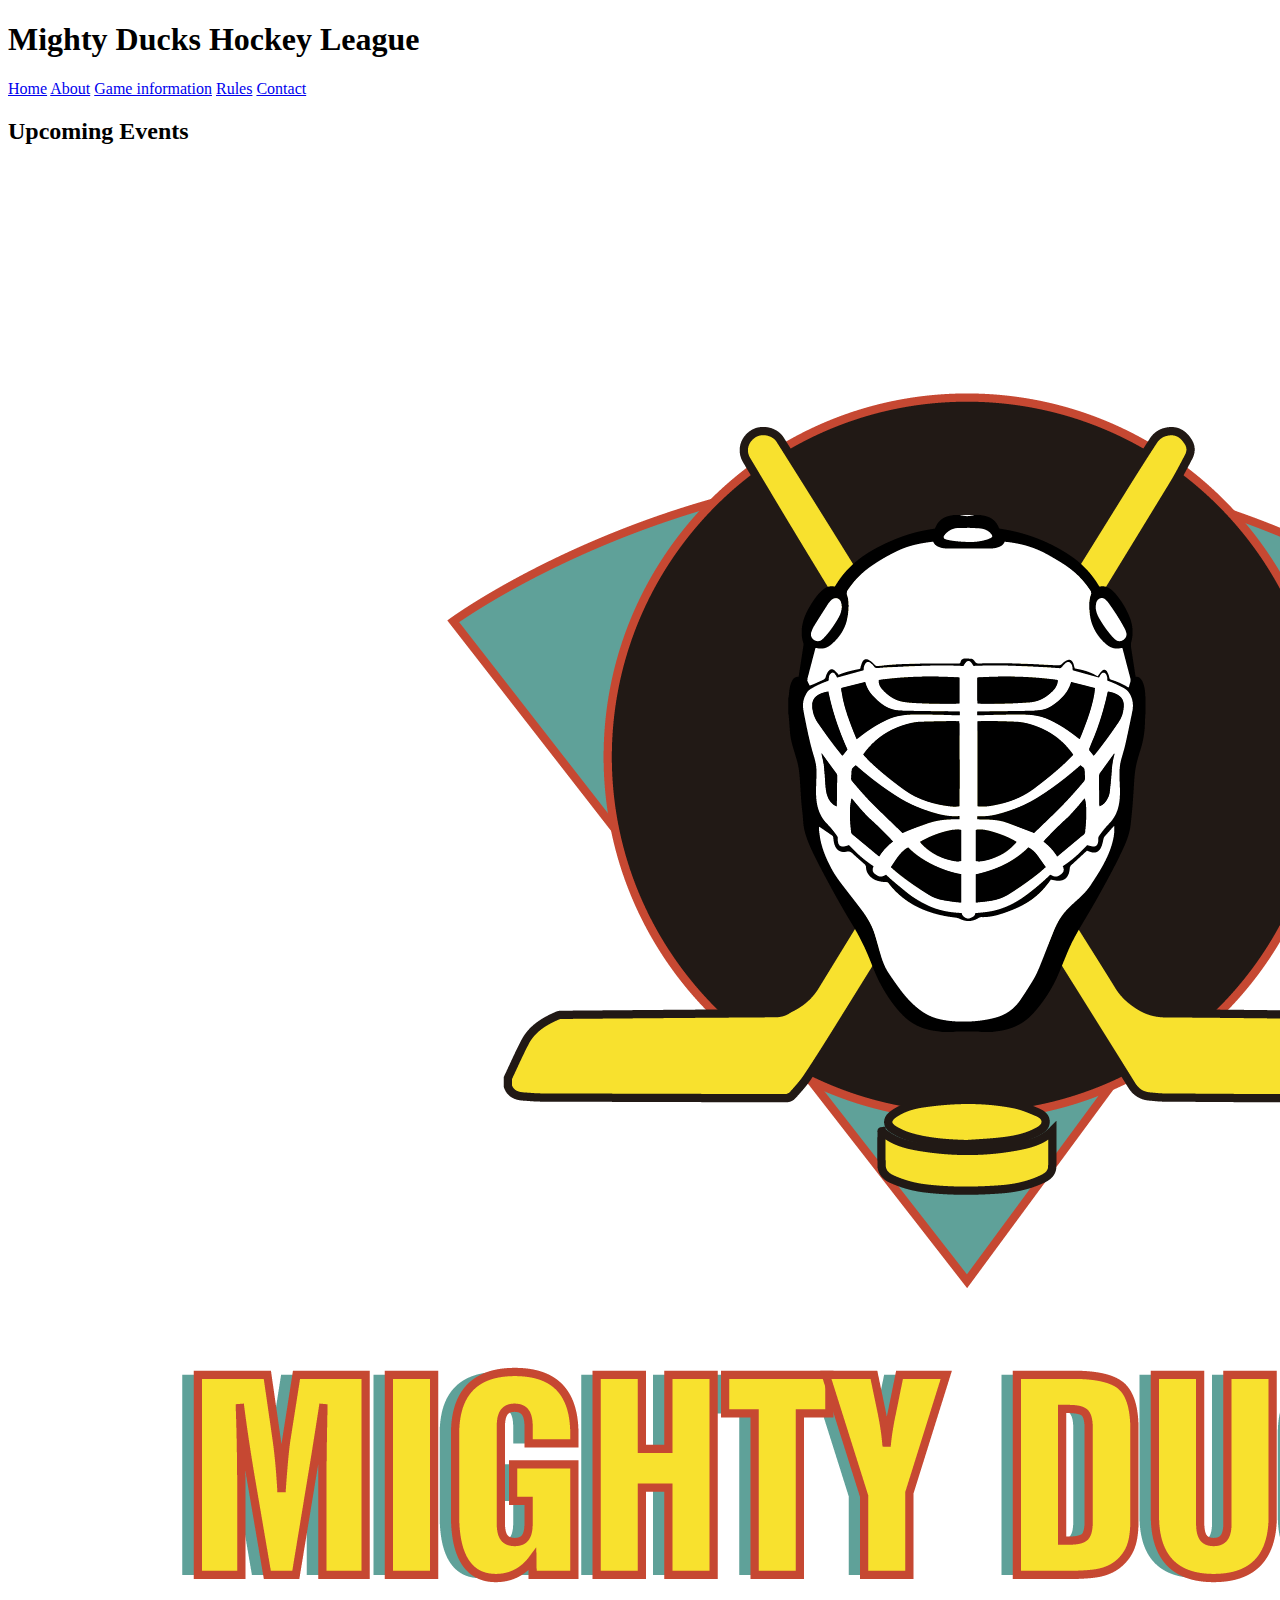
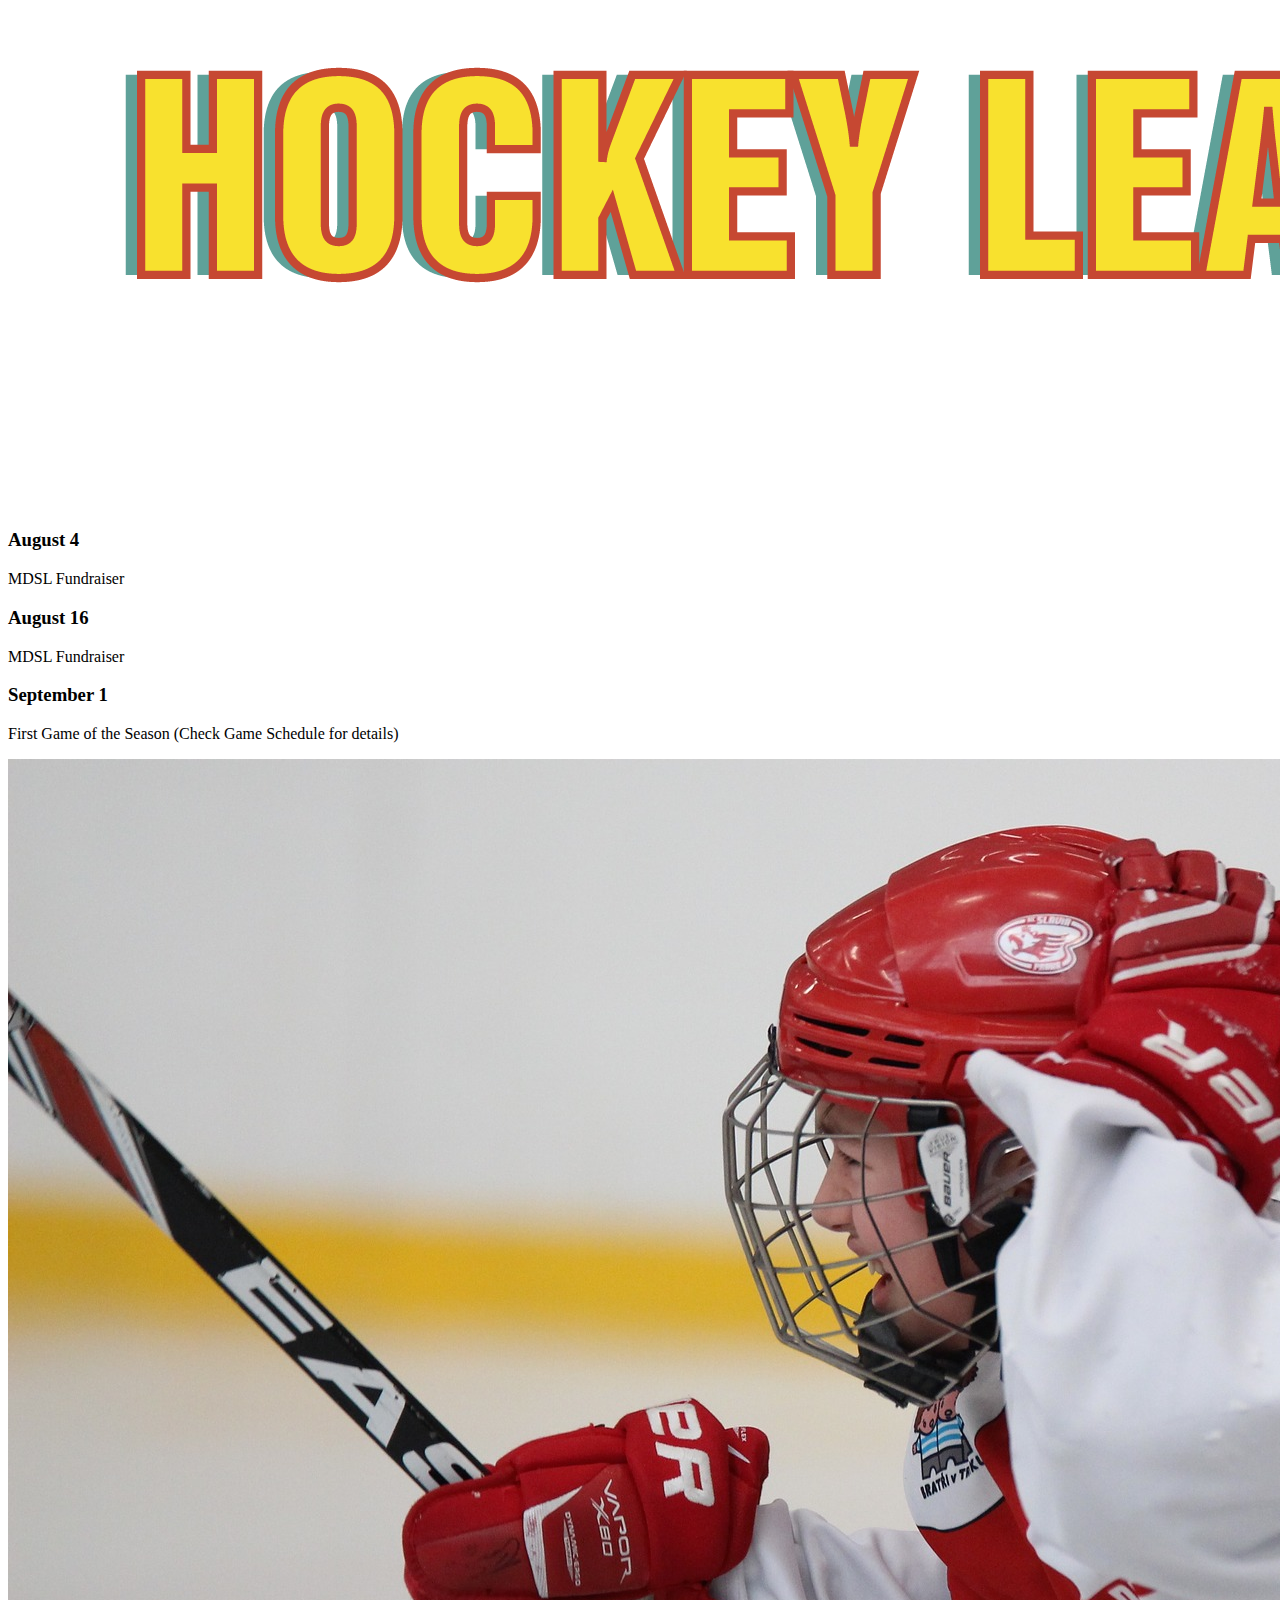
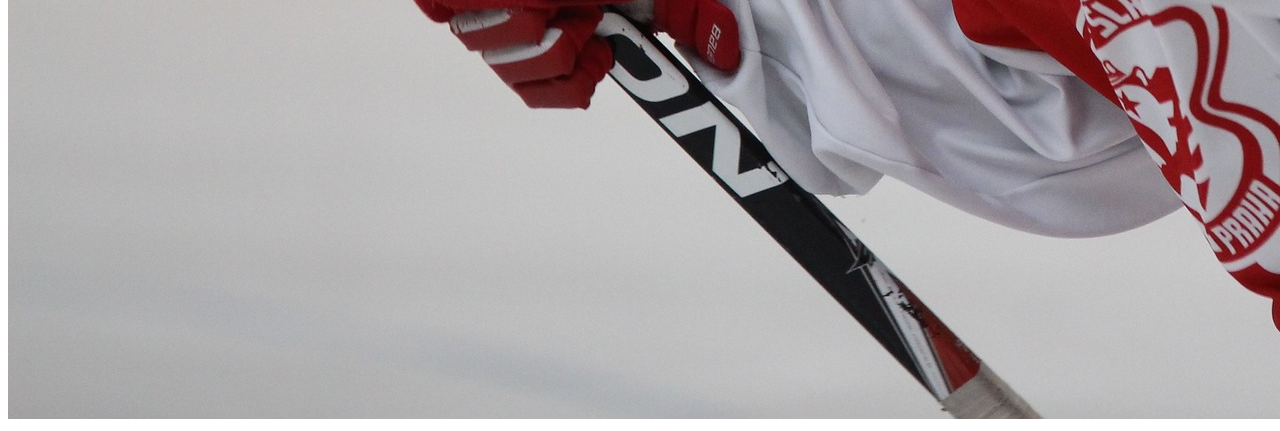
==== index.html @ c5ef9fd7 "modificaciones a los nombres de los .html necesarios por la consigna de trabajo" ====
<!DOCTYPE html>
<html lang="en">
<head>
    <meta charset="UTF-8">
    <meta http-equiv="X-UA-Compatible" content="IE=edge">
    <meta name="viewport" content="width=device-width, initial-scale=1.0">
    <link rel="stylesheet" href="./styles/style.css">
    <link rel="shortcut icon" href="./assets/Logo-Mighty-ducks-icon.ico" type="image/x-icon">
    <title>Home</title>
</head>
<body>

    <header>
        <div class="Banner">
            <h1>Mighty Ducks Hockey League</h1>
            <nav class="NavigationBar">
                <a href="#" class="btn-bar">Home</a>
                <a href="./Pages/aboutMDHL.html" class="btn-bar">About</a>
                <a href="./Pages/game_info.html" class="btn-bar">Game information</a>
                <a href="./Pages/rules.html" class="btn-bar">Rules</a>
                <a href="./Pages/contact.html" class="btn-bar">Contact</a>
            </nav>
        </div>
    </header>

    <main>
        <article class="UpcomingEvents">

            <h2>Upcoming Events</h2>
            
            <div class="UpcomingEventsContainer">
            <img class="Logo" src="./assets/Logo_Mighty_ducks-01.png" alt="mighty ducks logo">

           <div class="UpcomingEventsText">
            <section class="Event">
                <h3>August 4</h3>
                <p>MDSL Fundraiser</p>
            </section>

            <section class="Event">
                <h3>August 16</h3>
                <p>MDSL Fundraiser</p>
            </section>

            <section class="Event">
                <h3>September 1</h3>
                <p>First Game of the Season (Check Game Schedule for details)</p>
            </section>
            </div>
            <img class="TeamImg" src="./assets/hockey_1.jpg" alt="TeamPlayer">

            </div>
        </article>
    </main>
</body>
</html>
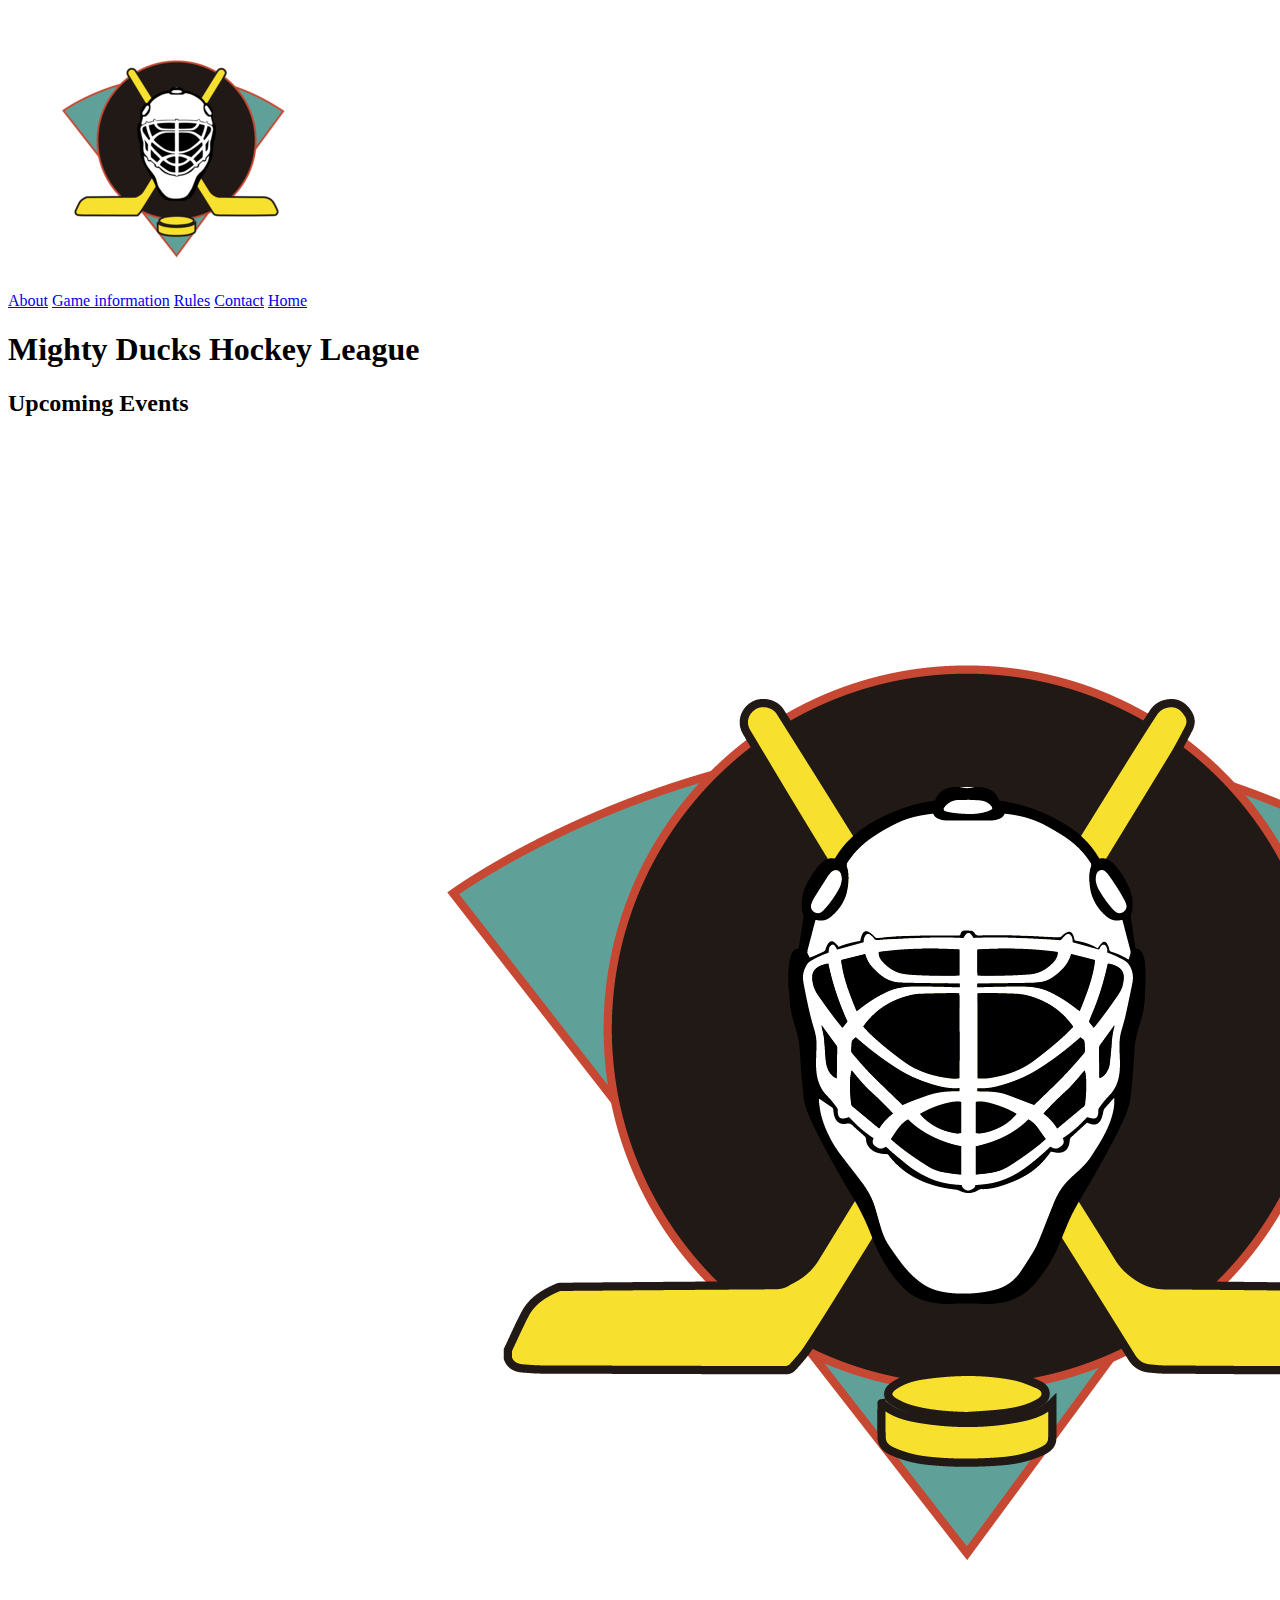
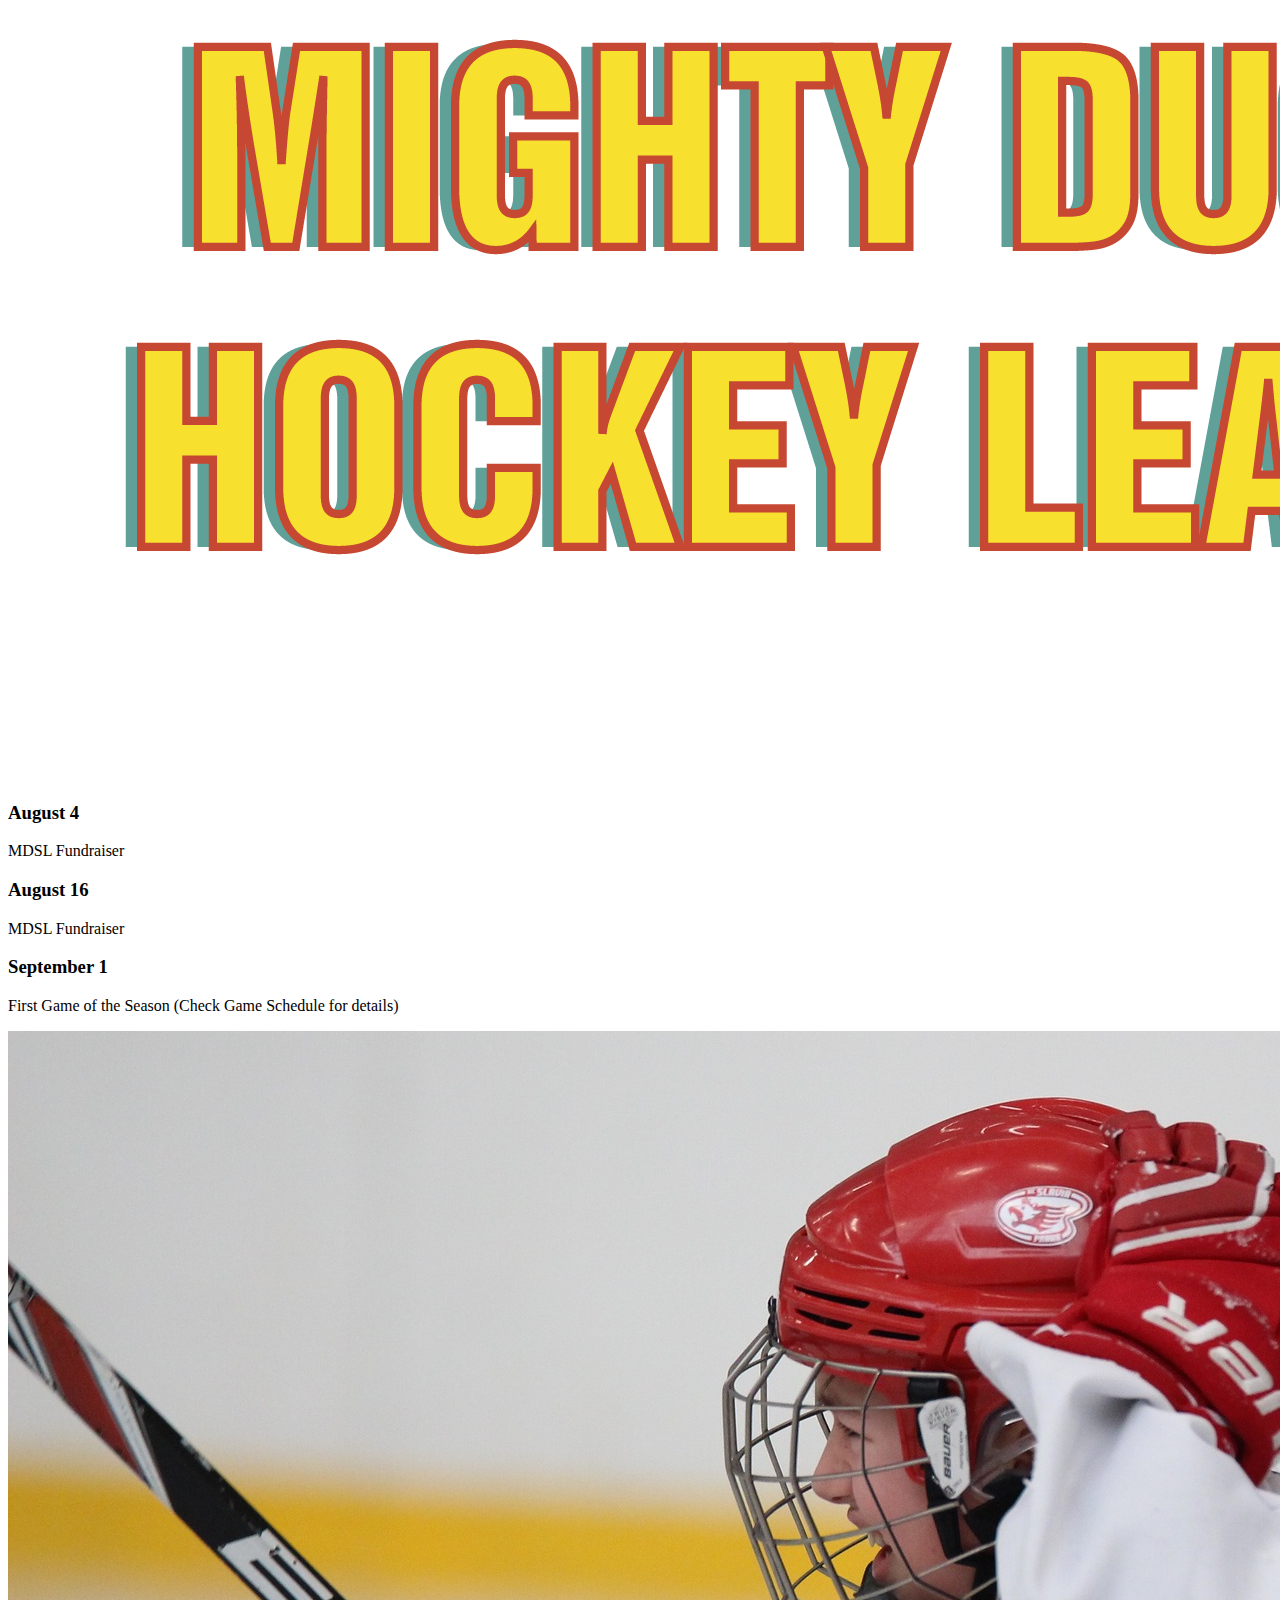
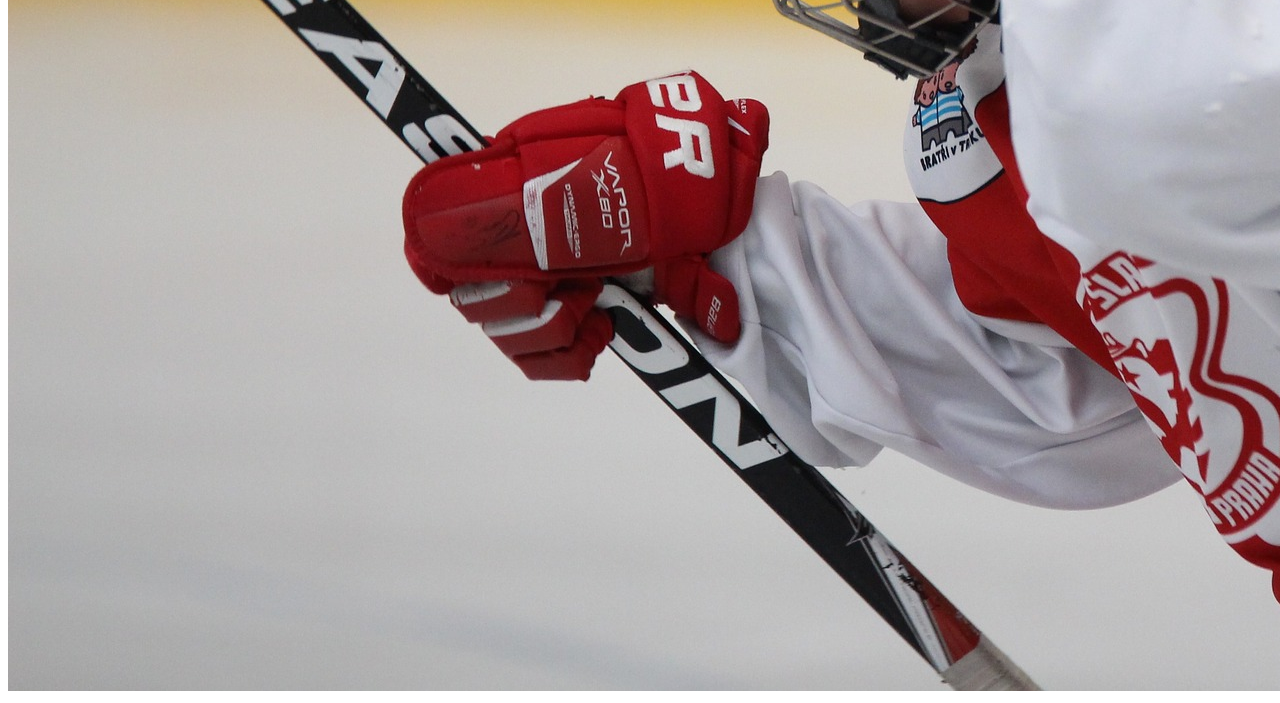
==== commit 3c5ef17d: "banner y navbar modificados" ====
--- a/index.html
+++ b/index.html
@@ -9,24 +9,34 @@
     <title>Home</title>
 </head>
 <body>
-
+<!--=====================HEADER=====================-->
     <header>
-        <div class="Banner">
-            <h1>Mighty Ducks Hockey League</h1>
-            <nav class="NavigationBar">
-                <a href="#" class="btn-bar">Home</a>
+        <!--=====================NAVBAR=====================-->
+        <nav id="navBar" class="navBar">
+            <figure class="logoBanner">
+                <img src="./assets/Logo-Mighty-ducks-icon.ico" alt="Logo-MDHI" class="imgBanner">
+            </figure>
+            <div id="navItems" class="navItems">
                 <a href="./Pages/aboutMDHL.html" class="btn-bar">About</a>
                 <a href="./Pages/game_info.html" class="btn-bar">Game information</a>
                 <a href="./Pages/rules.html" class="btn-bar">Rules</a>
                 <a href="./Pages/contact.html" class="btn-bar">Contact</a>
-            </nav>
+                <a href="#" class="btn-bar">Home</a>
+            </div>   
+        </nav>
+        <!--=====================BANNER=====================-->
+        <div class="Banner">
+            <span class="bannerText">
+                <h1>Mighty Ducks Hockey League</h1>
+            </span>
+            <span class="bannerText">
+                <h2>Upcoming Events</h2>
+            </span>
         </div>
     </header>
 
     <main>
         <article class="UpcomingEvents">
-
-            <h2>Upcoming Events</h2>
             
             <div class="UpcomingEventsContainer">
             <img class="Logo" src="./assets/Logo_Mighty_ducks-01.png" alt="mighty ducks logo">
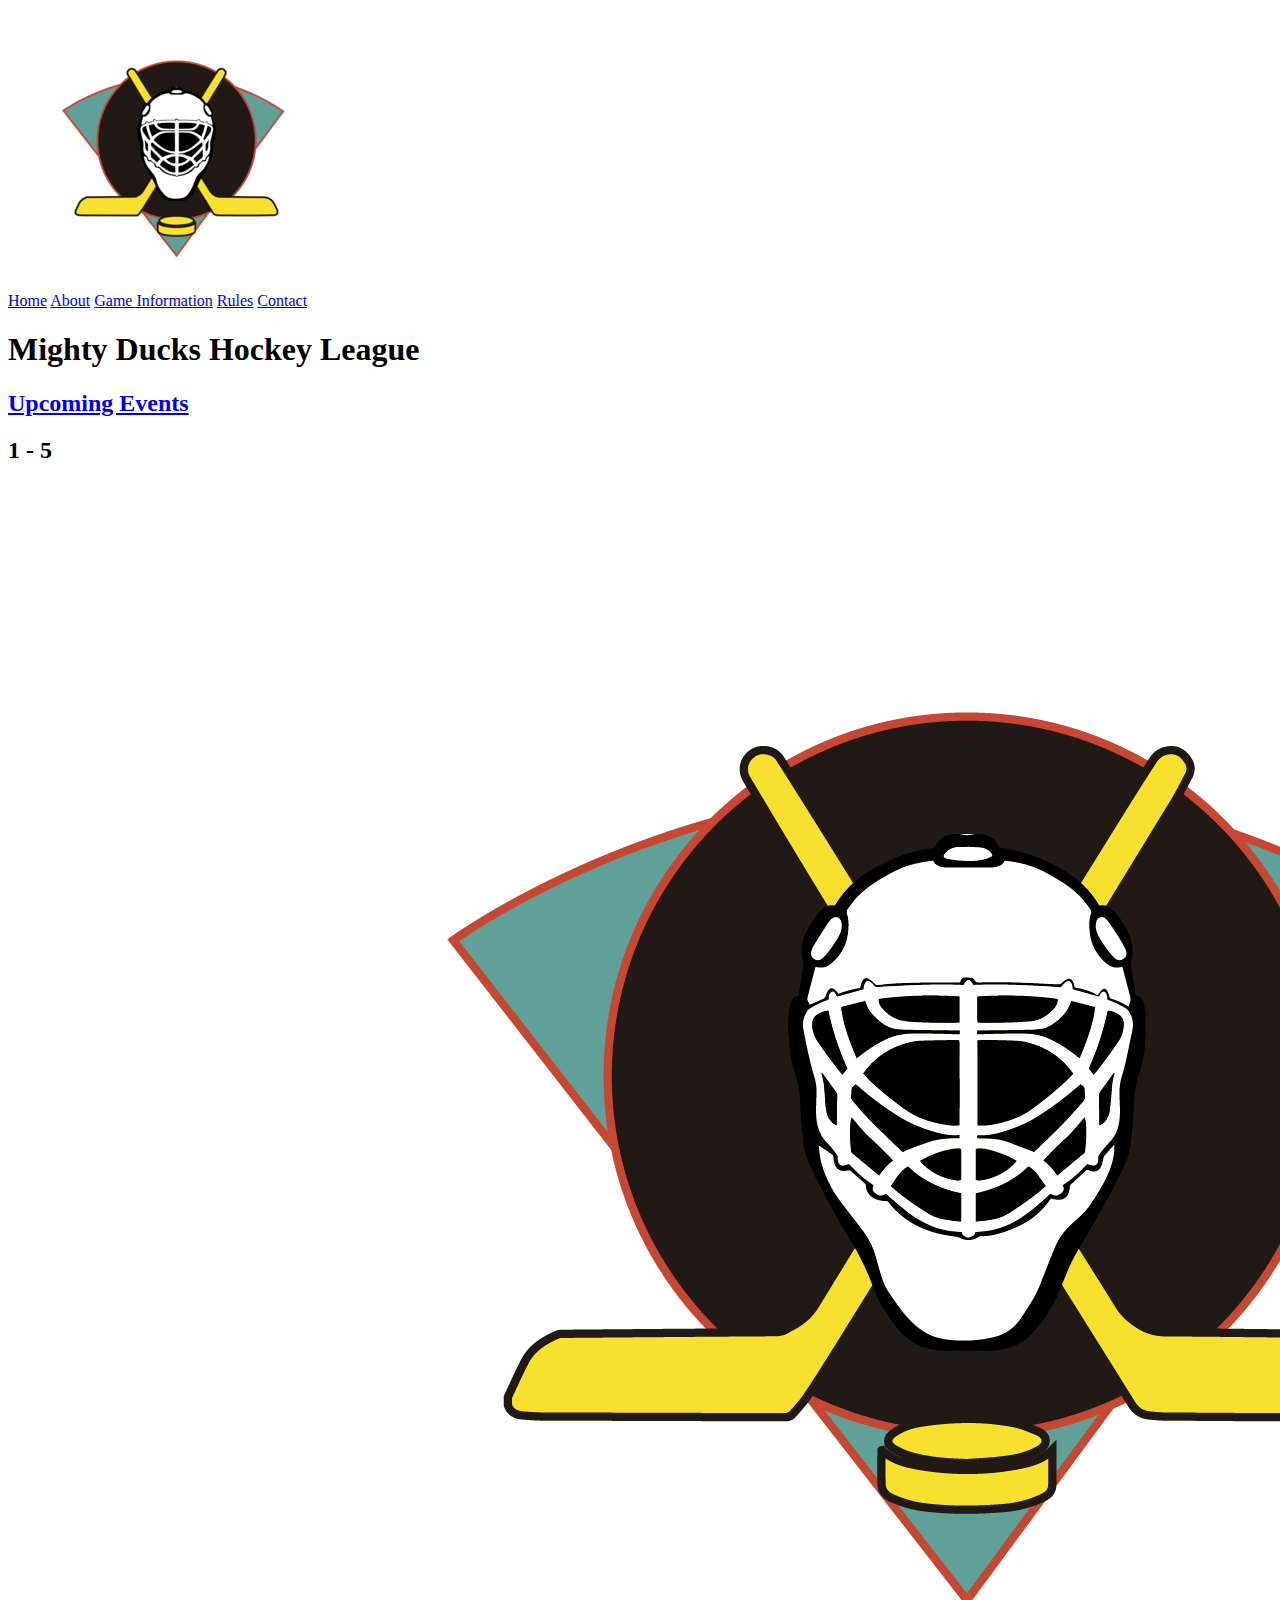
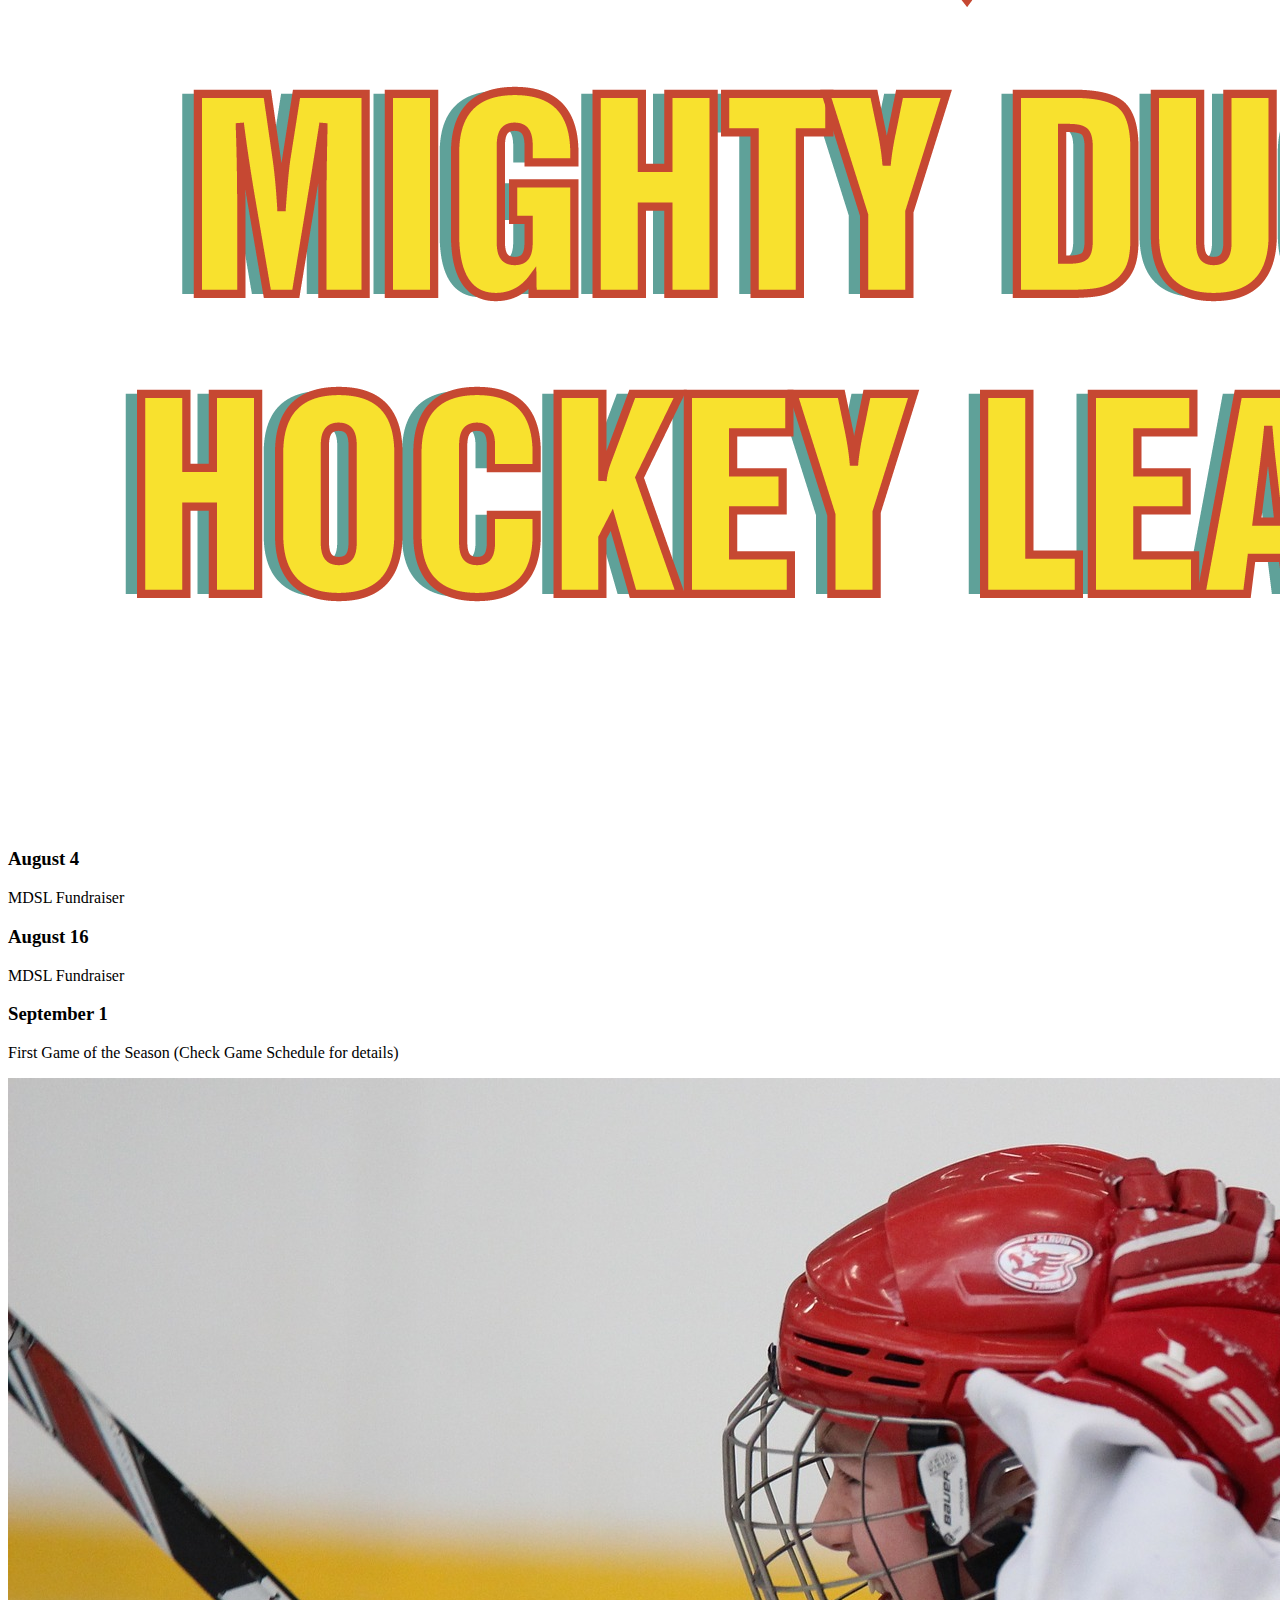
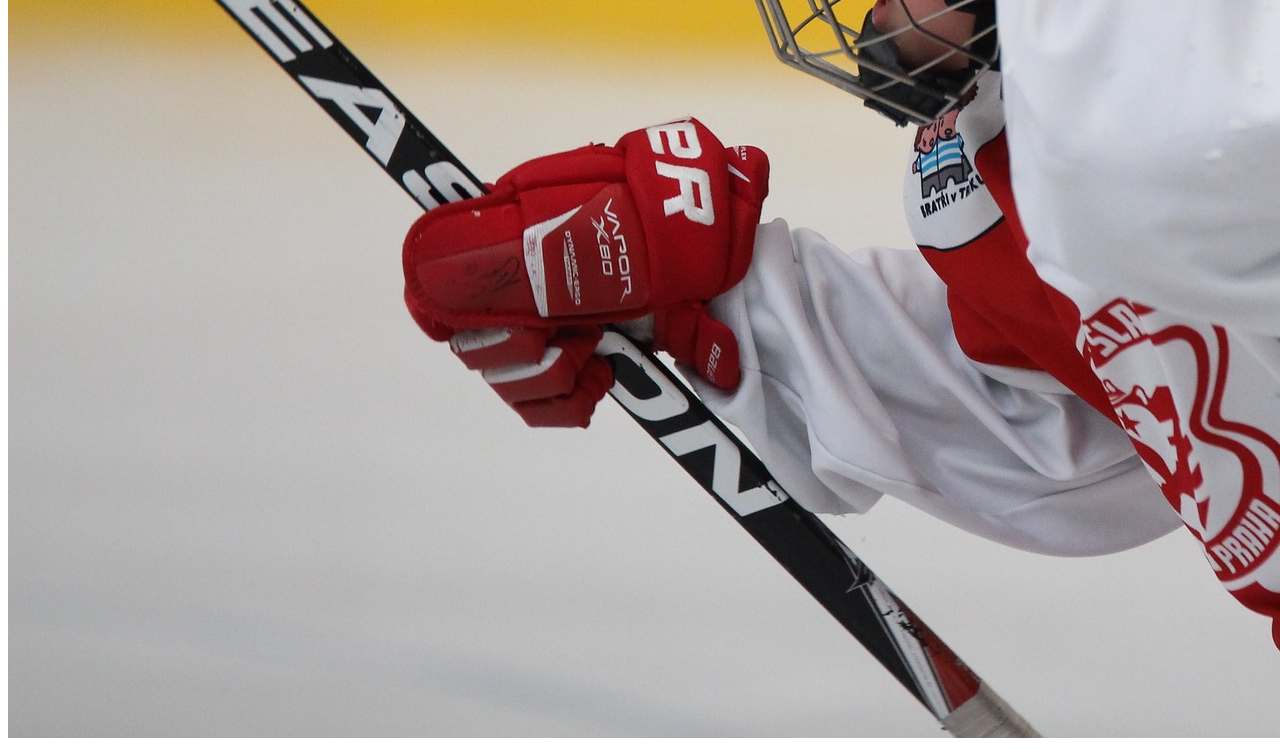
==== commit 39247dae: "Agregamos las pages nuevas y ademas su correcto posicionamiento con flexbox" ====
--- a/index.html
+++ b/index.html
@@ -13,15 +13,17 @@
     <header>
         <!--=====================NAVBAR=====================-->
         <nav id="navBar" class="navBar">
-            <figure class="logoBanner">
-                <img src="./assets/Logo-Mighty-ducks-icon.ico" alt="Logo-MDHI" class="imgBanner">
-            </figure>
+            <a href="#"  class="logoBanner">
+                <figure>
+                    <img src="./assets/Logo-Mighty-ducks-icon.ico" alt="Logo-MDHI" class="imgBanner">
+                </figure>
+            </a>
             <div id="navItems" class="navItems">
+                <a href="#" class="btn-bar">Home</a>
                 <a href="./Pages/aboutMDHL.html" class="btn-bar">About</a>
-                <a href="./Pages/game_info.html" class="btn-bar">Game information</a>
+                <a href="./Pages/game_info.html" class="btn-bar">Game Information</a>
                 <a href="./Pages/rules.html" class="btn-bar">Rules</a>
-                <a href="./Pages/contact.html" class="btn-bar">Contact</a>
-                <a href="#" class="btn-bar">Home</a>
+                <a href="./Pages/contact.html" class="btn-bar">Contact</a>    
             </div>   
         </nav>
         <!--=====================BANNER=====================-->
@@ -30,14 +32,14 @@
                 <h1>Mighty Ducks Hockey League</h1>
             </span>
             <span class="bannerText">
-                <h2>Upcoming Events</h2>
+                <a href="#" class="btn-bannerText"><h2>Upcoming Events</h2></a>        
             </span>
         </div>
     </header>
 
     <main>
         <article class="UpcomingEvents">
-            
+            <h2>1 - 5</h2>
             <div class="UpcomingEventsContainer">
             <img class="Logo" src="./assets/Logo_Mighty_ducks-01.png" alt="mighty ducks logo">
 
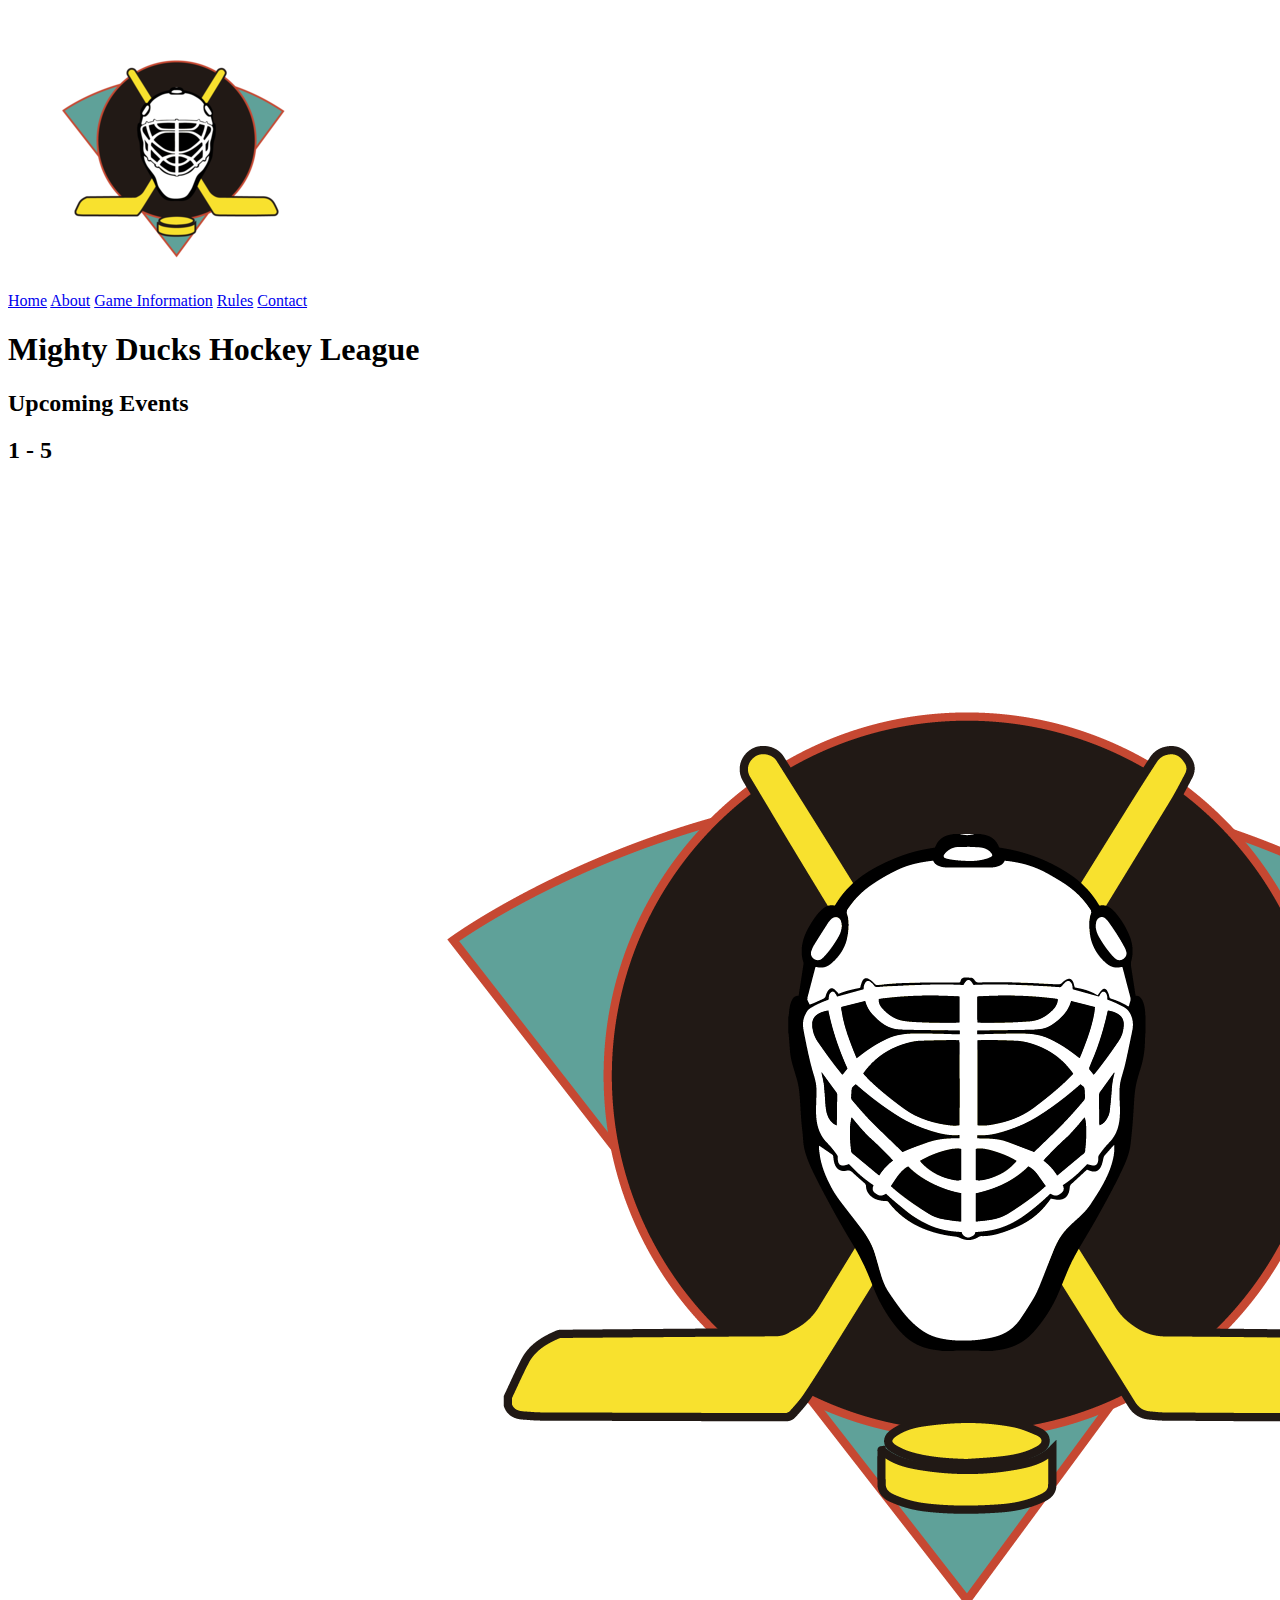
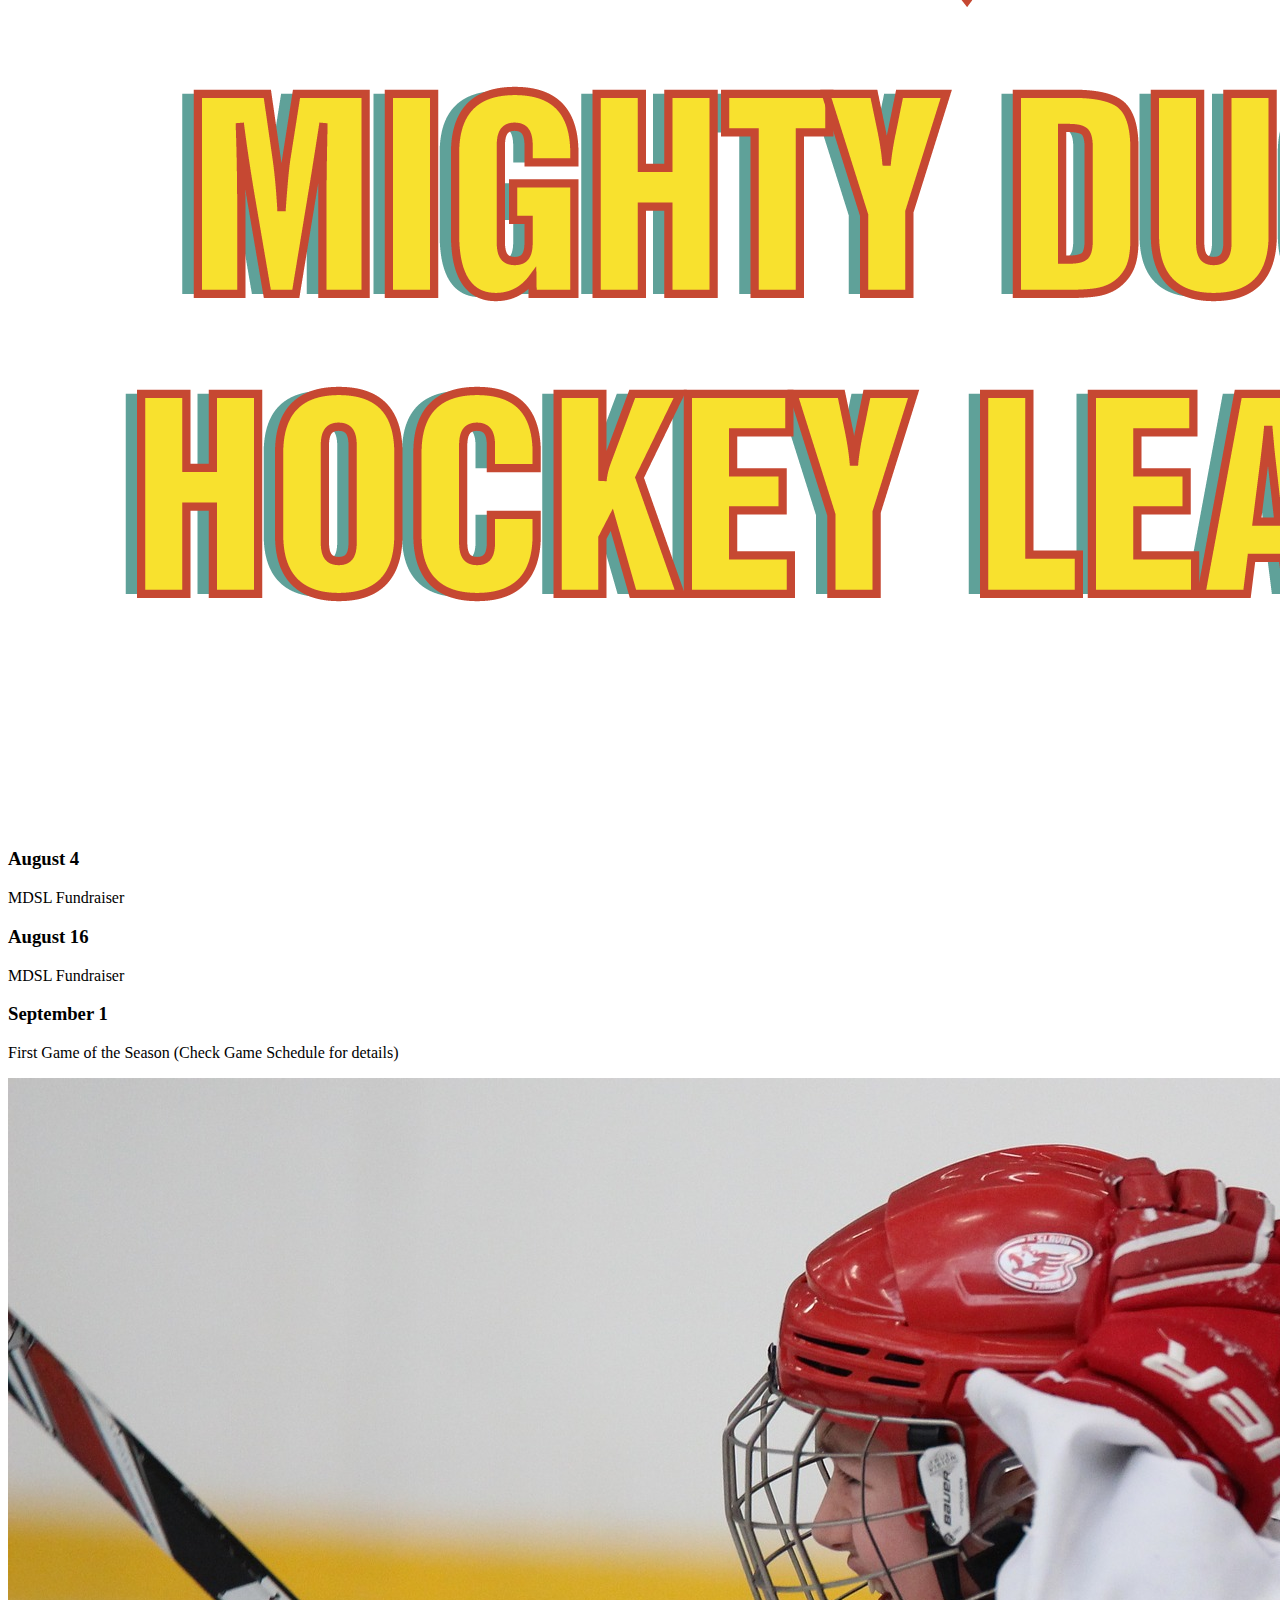
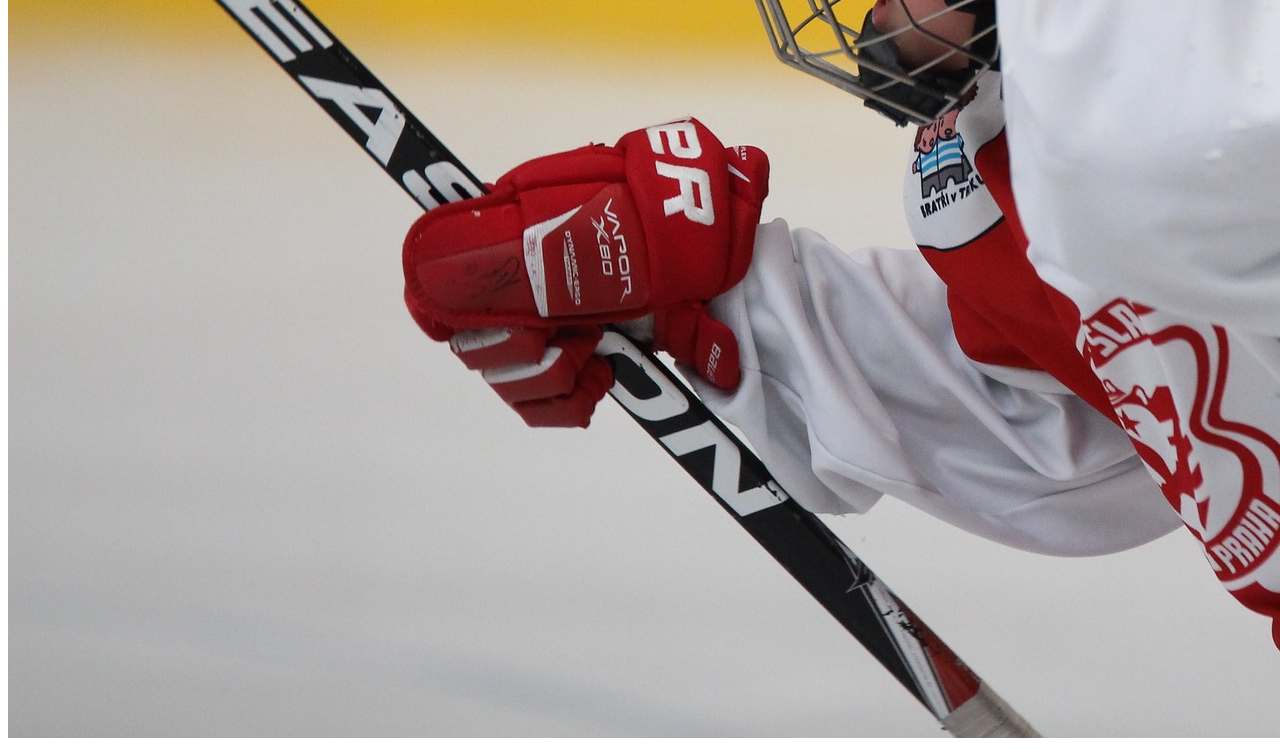
==== commit 24f1bb46: "errores de buenas practicas en el banner, h2 no puede ser hijo de nadie" ====
--- a/index.html
+++ b/index.html
@@ -20,20 +20,16 @@
             </a>
             <div id="navItems" class="navItems">
                 <a href="#" class="btn-bar">Home</a>
-                <a href="./Pages/aboutMDHL.html" class="btn-bar">About</a>
-                <a href="./Pages/game_info.html" class="btn-bar">Game Information</a>
-                <a href="./Pages/rules.html" class="btn-bar">Rules</a>
-                <a href="./Pages/contact.html" class="btn-bar">Contact</a>    
+                <a href="./pages/aboutMDHL.html" class="btn-bar">About</a>
+                <a href="./pages/game_info.html" class="btn-bar">Game Information</a>
+                <a href="./pages/rules.html" class="btn-bar">Rules</a>
+                <a href="./pages/contact.html" class="btn-bar">Contact</a>    
             </div>   
         </nav>
         <!--=====================BANNER=====================-->
         <div class="Banner">
-            <span class="bannerText">
-                <h1>Mighty Ducks Hockey League</h1>
-            </span>
-            <span class="bannerText">
-                <a href="#" class="btn-bannerText"><h2>Upcoming Events</h2></a>        
-            </span>
+            <h1 class="bannerText">Mighty Ducks Hockey League</h1>
+            <h2 class="bannerText">Upcoming Events</h2>     
         </div>
     </header>
 
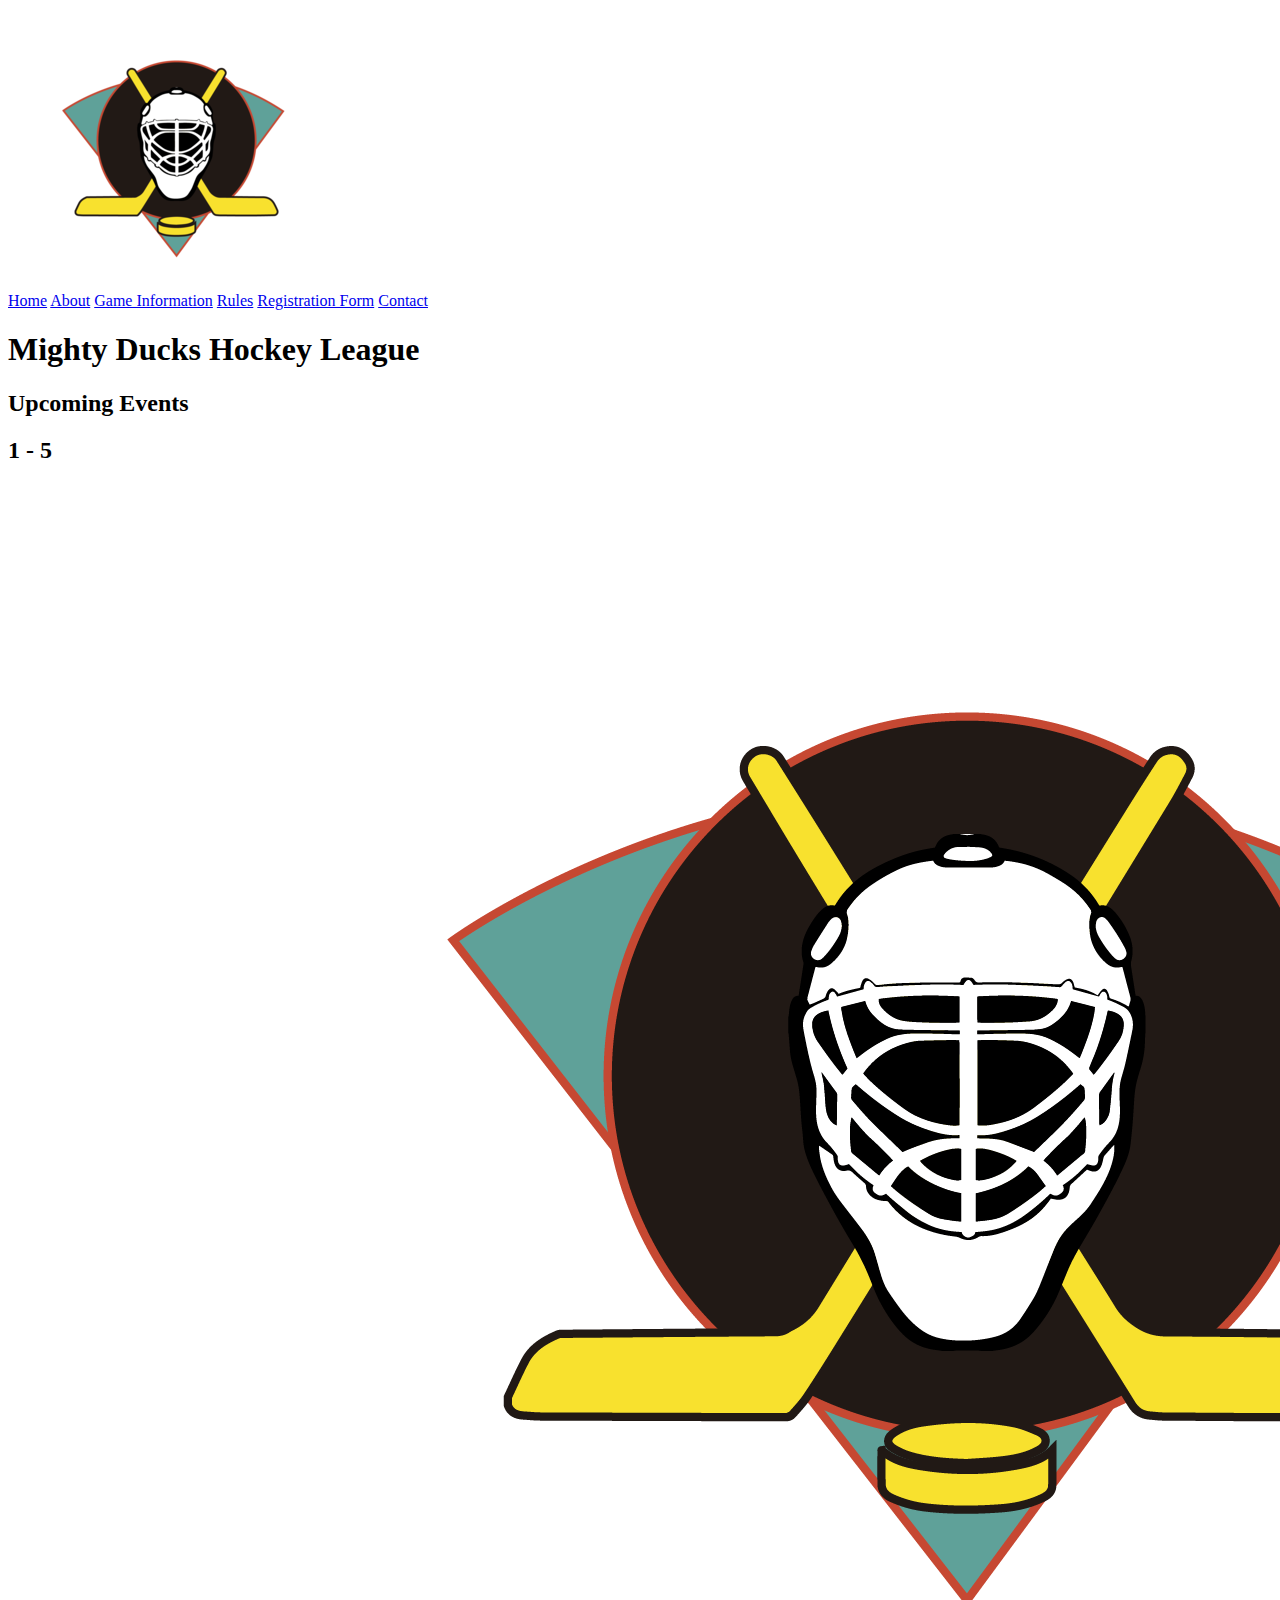
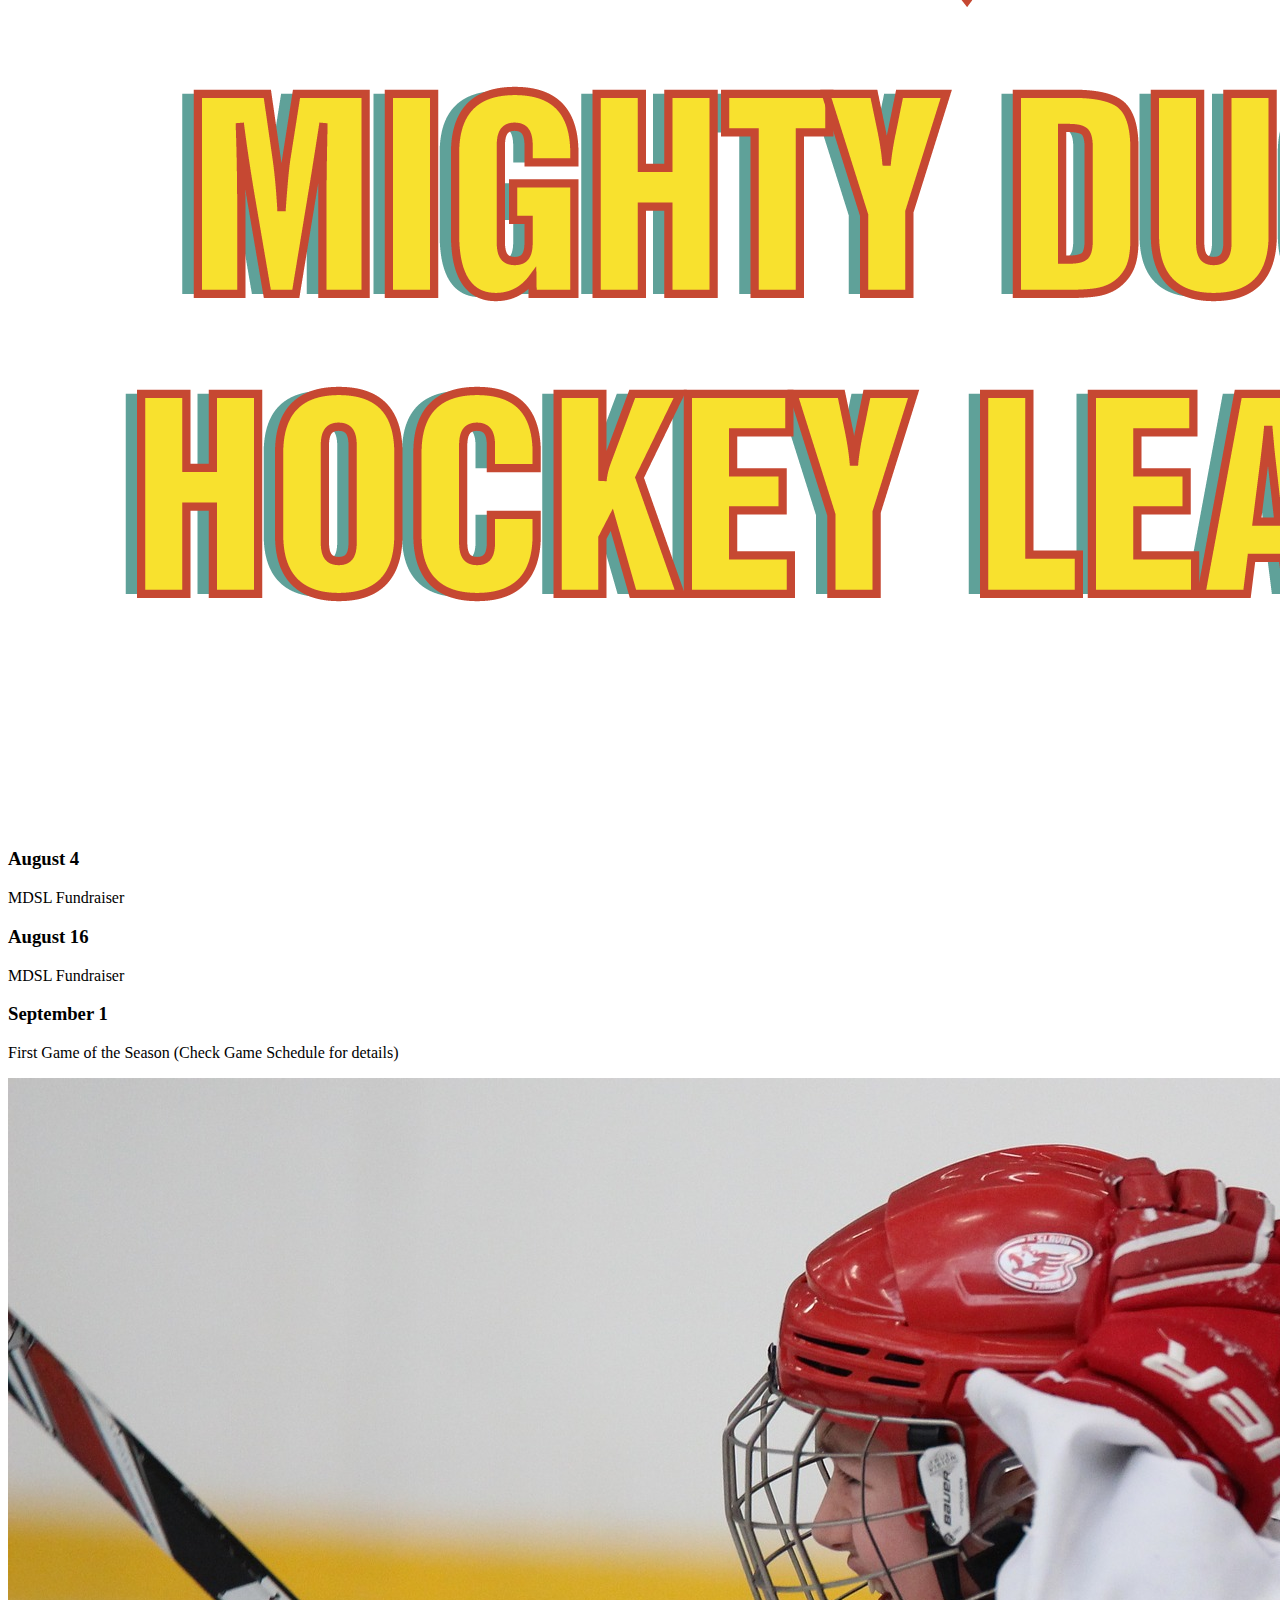
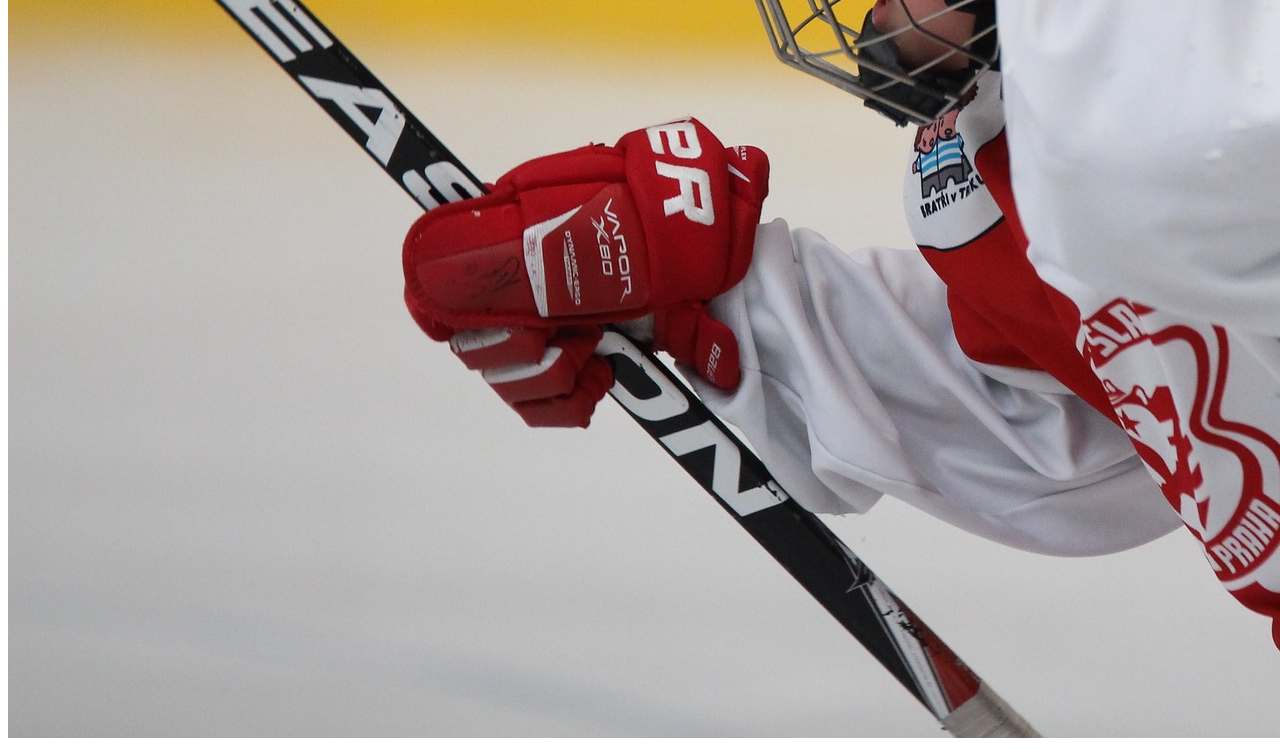
==== commit c2e80e35: "correccion en la ruta del link favicon puesto que en algunas paginas estaba mal escrito, adicinalmen" ====
--- a/index.html
+++ b/index.html
@@ -23,13 +23,14 @@
                 <a href="./pages/aboutMDHL.html" class="btn-bar">About</a>
                 <a href="./pages/game_info.html" class="btn-bar">Game Information</a>
                 <a href="./pages/rules.html" class="btn-bar">Rules</a>
+                <a href="./pages/registrationForm.html" class="btn-bar">Registration Form</a>
                 <a href="./pages/contact.html" class="btn-bar">Contact</a>    
             </div>   
         </nav>
         <!--=====================BANNER=====================-->
         <div class="Banner">
             <h1 class="bannerText">Mighty Ducks Hockey League</h1>
-            <h2 class="bannerText">Upcoming Events</h2>     
+            <h2 class="bannerText">Upcoming Events</h2>
         </div>
     </header>
 
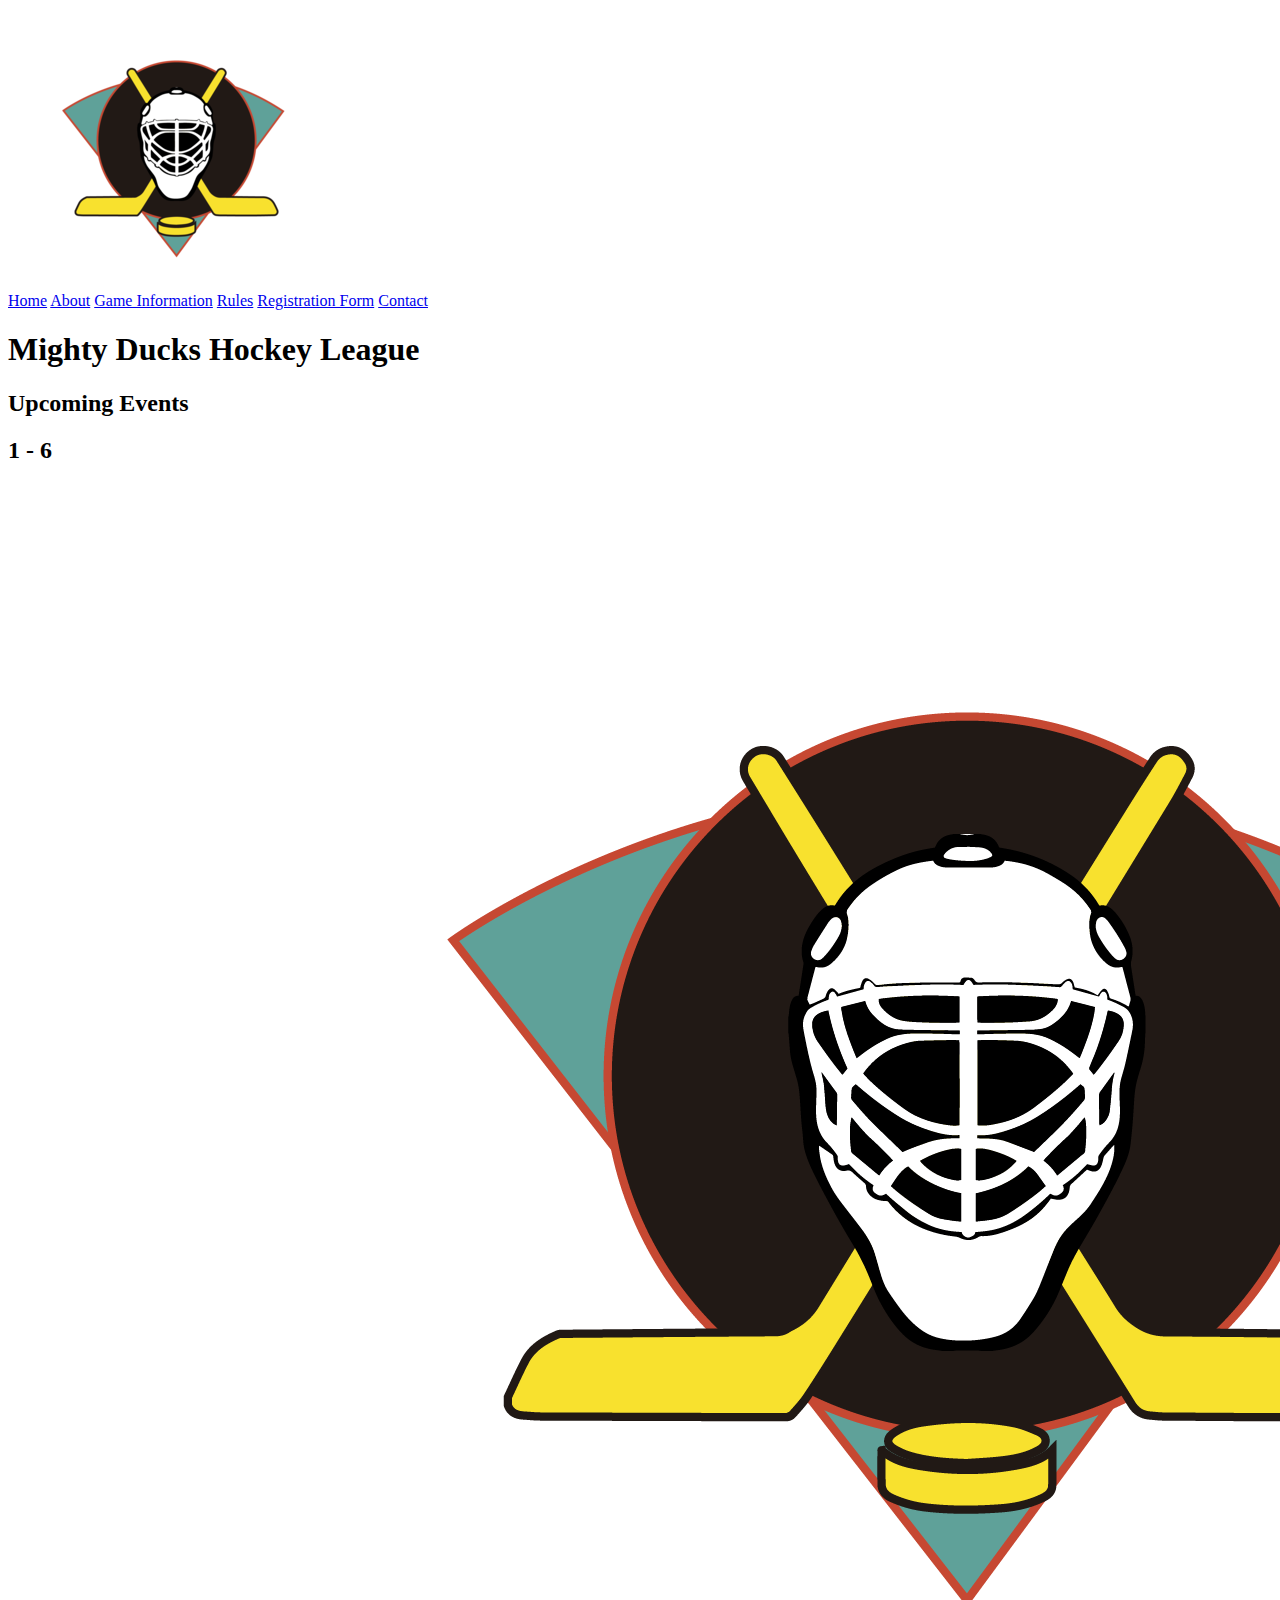
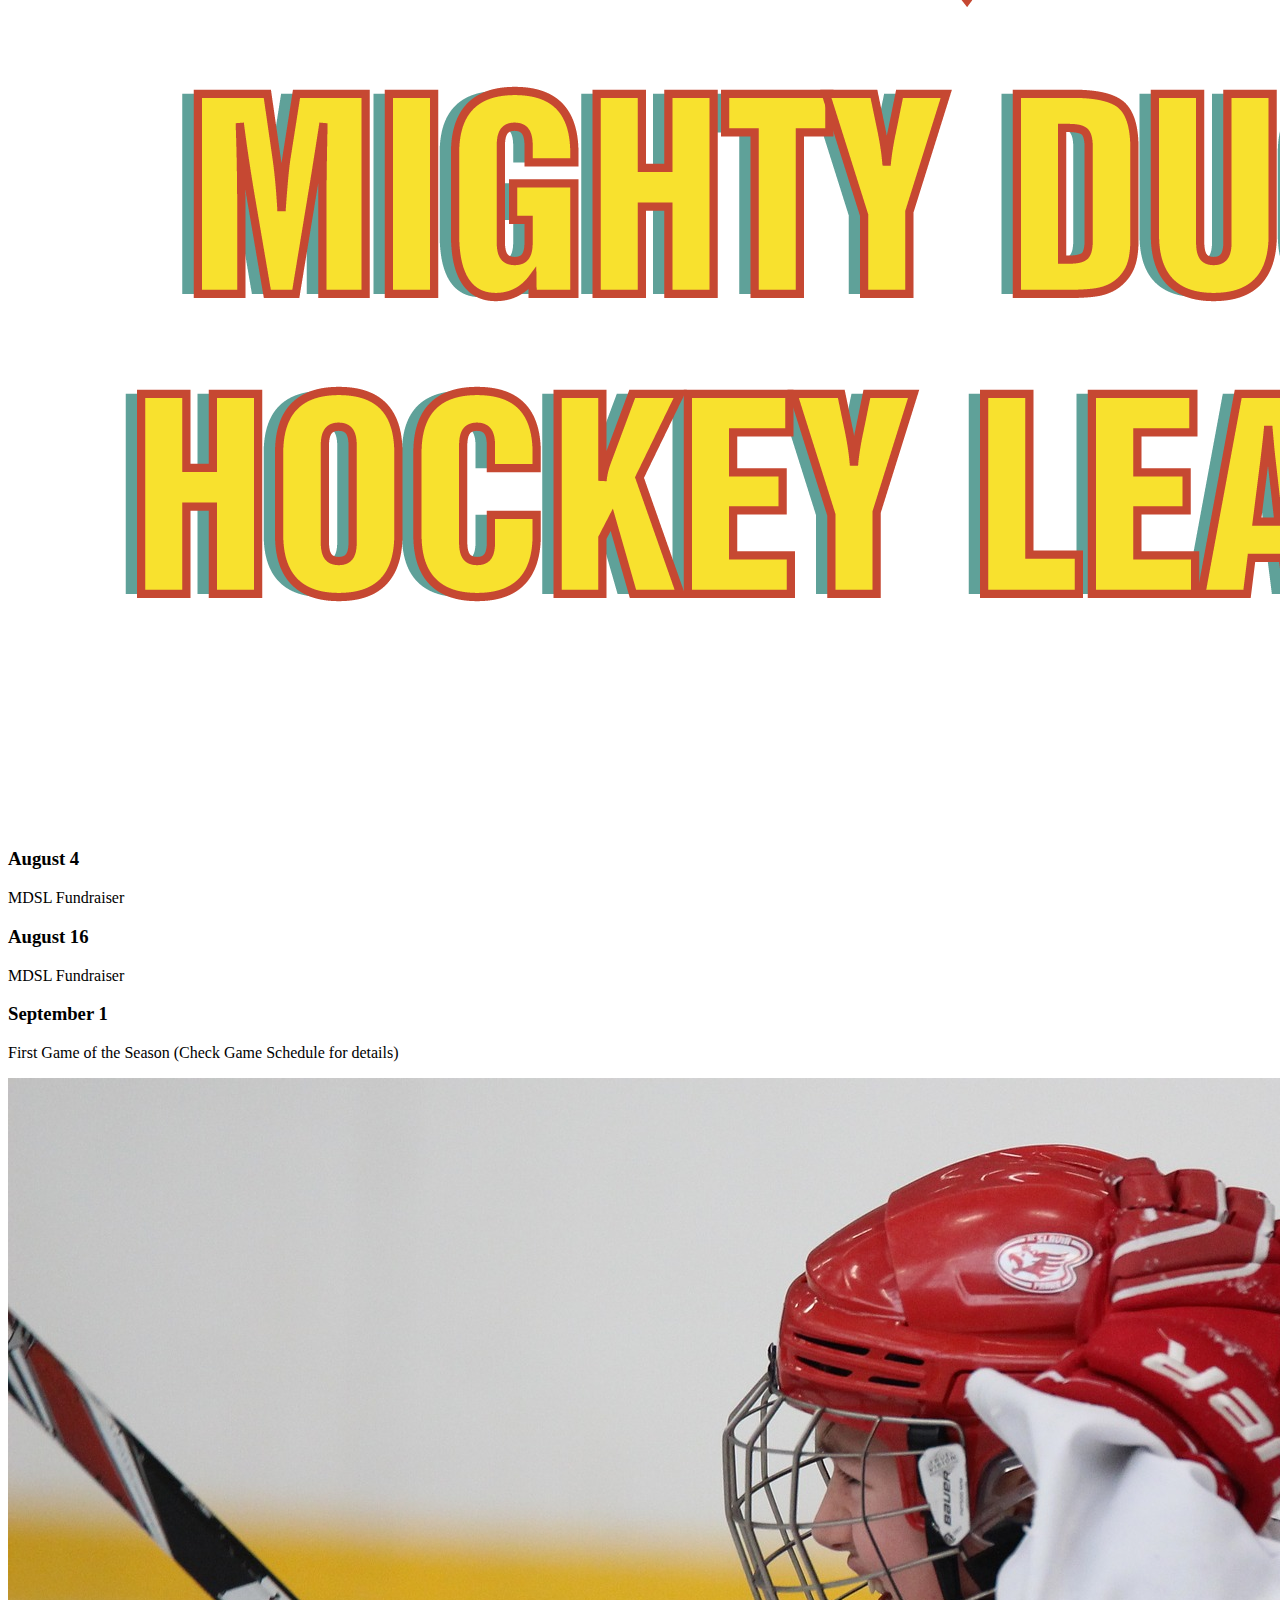
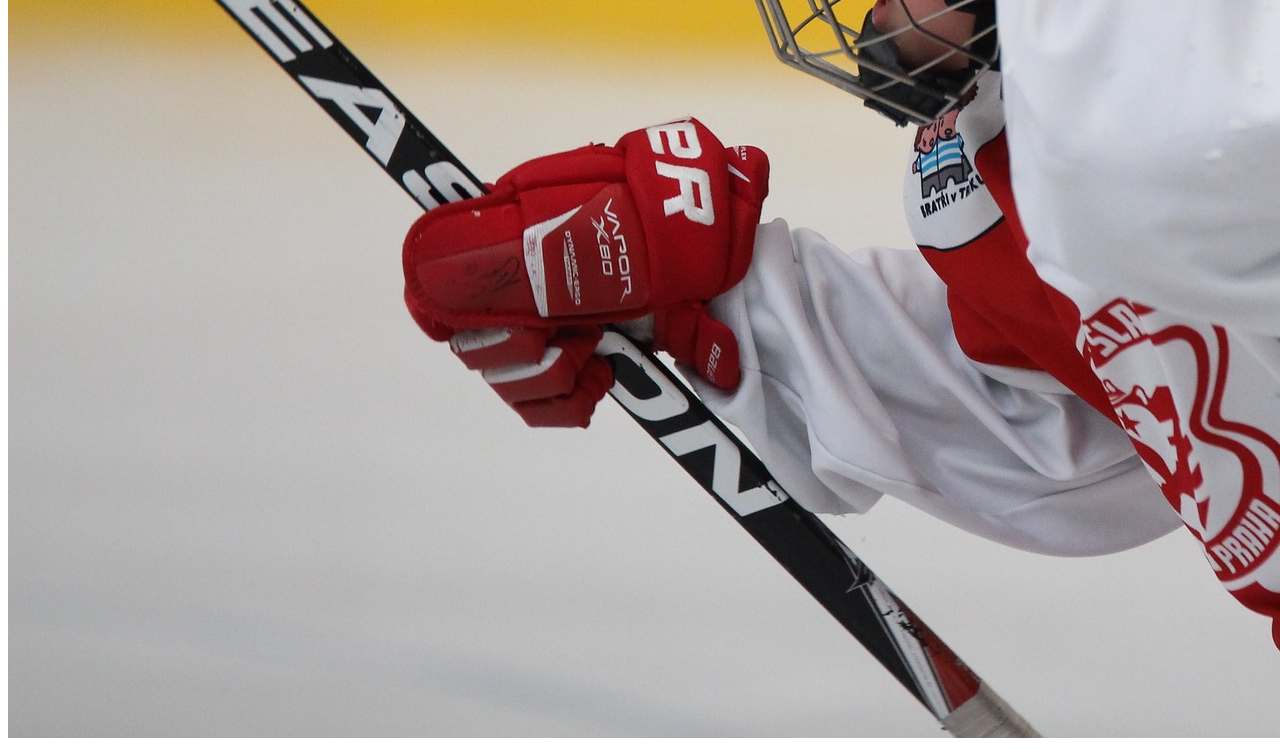
==== commit fe0e0241: "Correcciones de la task-3 agregadas, optimizacion de sintaxis del codigo de las tablas, modificacion" ====
--- a/index.html
+++ b/index.html
@@ -36,7 +36,7 @@
 
     <main>
         <article class="UpcomingEvents">
-            <h2>1 - 5</h2>
+            <h2>1 - 6</h2>
             <div class="UpcomingEventsContainer">
             <img class="Logo" src="./assets/Logo_Mighty_ducks-01.png" alt="mighty ducks logo">
 
